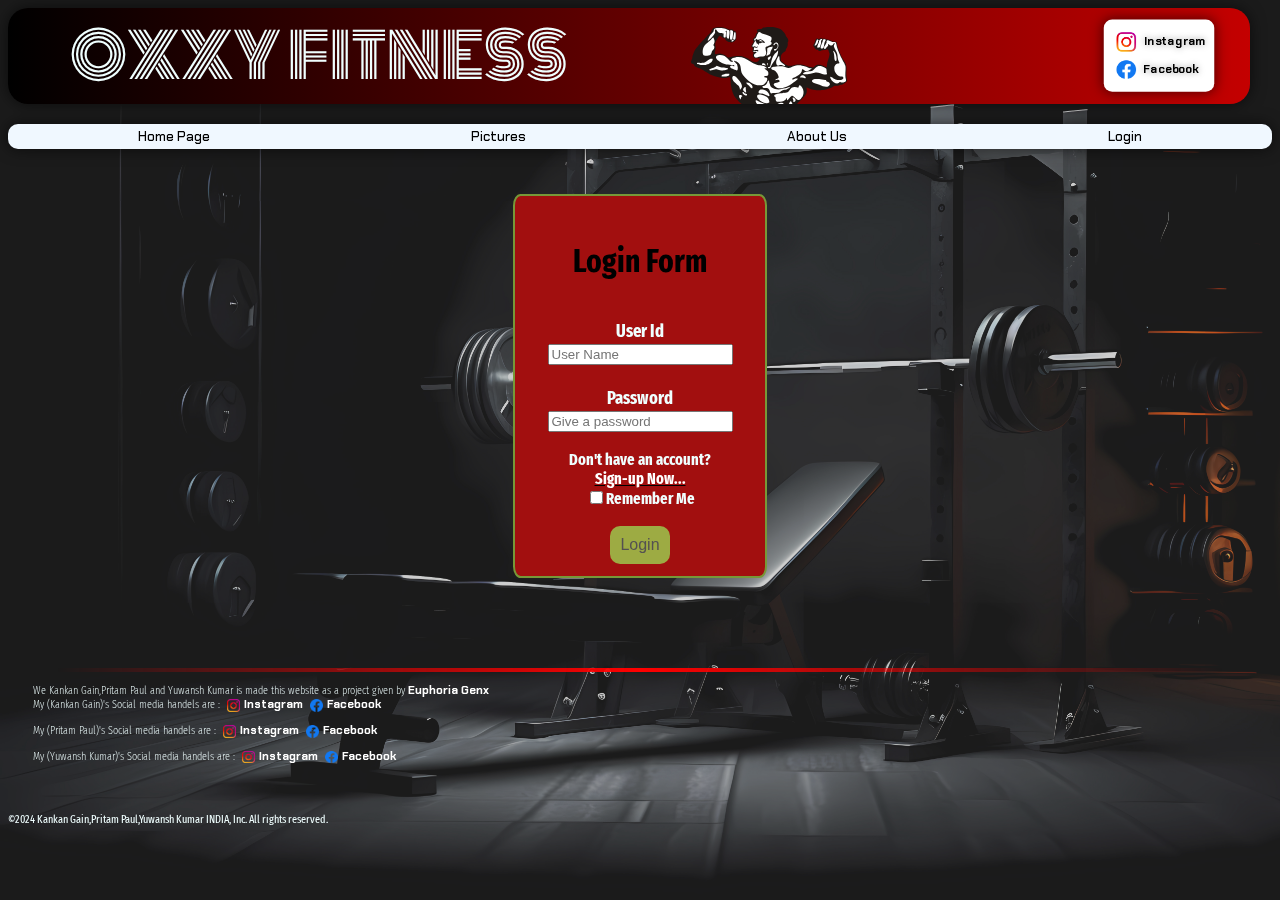
==== login.html @ afac1aee "Add files via upload" ====
<!DOCTYPE html>
<html lang="en">
<head>
  <meta charset="UTF-8" />
  <meta name="viewport" content="width=device-width, initial-scale=1.0" />
  <title>Login Form</title>
  <link rel="stylesheet" href="login_signup.css">
  <link rel="icon" href="Images/logo.png" type="image/x-icon">
  <link rel="stylesheet" href="https://fonts.googleapis.com/css2?family=Fira+Sans+Extra+Condensed:ital,wght@0,100;0,200;0,300;0,400;0,500;0,600;0,700;0,800;0,900;1,100;1,200;1,300;1,400;1,500;1,600;1,700;1,800;1,900&display=swap">
  <link rel="stylesheet" href="https://fonts.googleapis.com/css2?family=Chakra+Petch:ital,wght@0,300;0,400;0,500;0,600;0,700;1,300;1,400;1,500;1,600;1,700&display=swap">
  <link rel="stylesheet" href="https://fonts.googleapis.com/css2?family=Monoton&display=swap">
</head>
<body>
  <div class="header">
    <div class="text"><a href="index.html">OXXY FITNESS</a></div>
    <img src="Images/Gym-1.svg" alt="" class="main-img">
    <div class="logos">
        <div class="insta">
            <img src="Images/instalogo.png" alt="">
            <a href="https://youtu.be/dQw4w9WgXcQ" class="Instagram">Instagram</a><br>
        </div>
        <div class="facebook">
            <img src="Images/fblogo.png" alt="">
            <a href="https://youtu.be/dQw4w9WgXcQ" class="Facebook">Facebook</a><br>
        </div>    
    </div>
</div>

<div class="nav-bar">
  <a href="index.html" class="homepage">Home Page</a>
  <a href="pictures.html" class="pictures">Pictures</a>
  <a href="about-us.html" class="about_us">About Us</a>
  <a href="login.html" class="login">Login</a>
</div>

  <form>

      <div class=slide>
       <h1>Login Form</h1><br>

        <div class="label" >
          <b><label for="user id" title=" Give  user name"required>User Id</label></b>
          <input type="text" placeholder="User Name " required><br><br>
          <b><label for="pasword" title="Your password" required> Password</label></b>
          <input type="alphanumeric" placeholder="Give a password" required >
        </div><br>

        <b>Don't have an account?</b><br>
        <a href="signup.html" id="text">Sign-up Now... </a><br>

        <div id="align">
          <input type="checkbox">Remember Me
        </div><br><br>

      <button id="btn" type="submit" style="size: 20;">Login</button><br>

      </div>
  
</form>

<div class="about-us">
  <div class="line">
      <div class="border"></div>
  </div>
  <div class="about">
      <p>We Kankan Gain,Pritam Paul and Yuwansh Kumar is made this website as a project given by <a href="https://euphoriagenx.com">Euphoria Genx</a> <br>
          My (Kankan Gain)'s Social media handels are :
          <a href="https://www.instagram.com/kankan_gain/"><img src="Images/instalogo.png" alt="">Instagram</a>
          <a href="https://www.facebook.com/kankan.gain.0/" class="socials"><img src="Images/fblogo.png" alt="">Facebook</a>
      </p>

      <p> My (Pritam Paul)'s Social media handels are :
          <a href="https://www.instagram.com/paulpritam2004?igsh=MWwzZ2ozN2wyM2Qwag=="><img src="Images/instalogo.png" alt="">Instagram</a>
          <a href="https://www.facebook.com/profile.php?id=100071673220184&sfnsn=wiwspwa&mibextid=RUbZ1f" class="socials_2"><img src="Images/fblogo.png" alt="">Facebook</a>
      </p>
      <p> My (Yuwansh Kumar)'s Social media handels are :
          <a href="https://www.instagram.com/yuwansh_kr/"><img src="Images/instalogo.png" alt="">Instagram</a>
          <a href="https://www.facebook.com/yuwansh.kumar.12" class="socials_3"><img src="Images/fblogo.png" alt="">Facebook</a>
      </p>
  </div>
</div>

<div class="Copyright">©2024 Kankan Gain,Pritam Paul,Yuwansh Kumar INDIA, Inc. All rights reserved.</div>

</body>

</html>
---- login_signup.css ----
body {
    background-image: url(Images/background.jpg);
    background-attachment:fixed;
    background-size:cover;
    background-repeat: no-repeat;
    scroll-behavior: smooth;
}
body .main{
    height: 74vh;
}

body::before{
    content: '';
    position: fixed;
    top: 0;
    left: 0;
    height: 100vh;
    width: 100vw;
    background-color: rgba(91, 91, 91, 0.295);
    z-index: -1;
}
.header{
    background: rgb(0,0,0);
    background: linear-gradient(90deg, rgba(0,0,0,1) 0%, rgba(196,0,0,1) 100%);
    display: flex;
    justify-content: space-between;
    align-items: center;
    border-radius: 20px;
    box-shadow: 0 0 15px rgba(0, 0, 0, 0.6);
    height: auto;
    width: 97vw;
    position: relative;
    overflow: hidden;
}

.header .main-img{
    height: 18.5vw;
    vertical-align:top;
    position: absolute;
    top: 20%;
    left: 55%;

}

.header .text{
    color: azure;
    margin-left: 5%;
    font-family: "Monoton", sans-serif;
    font-style: normal;
    font-size: 4.8vw;
    vertical-align: middle;
}
.text a{
    text-decoration: none;
    color: azure;
}

.insta img,.facebook img{
    height: 2.5vh;
    vertical-align: middle;
    padding: 5px;
}

.logos{
    margin-right: 2vw;
    padding-left: 0.8vw;
    padding-right: 0.8vw;
    padding-top: 0.8vw;
    padding-bottom: 0.8vw;
    background-color: rgb(255, 255, 255);
    border-radius: 10px;
    box-shadow: 0 0 15px rgba(0, 0, 0, 0.6);
    transform: scale(0.85);
    vertical-align: middle;
    transition: ease-in-out 0.3s;
}

.logos:hover{
    transform: scale(1.12);
}
.Instagram:hover{
    color: rgba(196,0,0,1);
}
.Facebook:hover{
    color: rgba(196,0,0,1);
}
.insta a,.facebook a{
    text-decoration: none;
    text-shadow: 0 0 9px rgba(0, 0, 0, 0.4);
    font-weight: bold;
    font-size: 85%;
    color: rgb(0, 0, 0);
    font-family: "Chakra Petch", sans-serif;
    font-style: normal;
}

.nav-bar{
    display: flex;
    background-color: rgba(240, 248, 255, 1);
    flex-direction: row;
    justify-content: space-around;
    margin-top: 20px;
    box-shadow: 0 0 15px rgba(0, 0, 0, 0.6);
    border-radius: 10px;
}

.nav-bar a{
    text-decoration: none;
    font-size: 85%;
    font-family: "Chakra Petch", sans-serif;
    font-weight: 500;
    font-style: normal;
    color: black;
    transition: ease-in-out 0.2s;
    padding: 4px;
}

.homepage:hover{
    transform: scale(1.2);
    font-weight: 900;
    color: rgba(196,0,0,1);
}

.pictures:hover{
    transform: scale(1.2);
    font-weight: 900;
    color: rgba(196,0,0,1);
}

.about_us:hover{
    transform: scale(1.2);
    font-weight: 900;
    color: rgba(196,0,0,1);
}

.login:hover{
    transform: scale(1.2);
    font-weight: 900;
    color: rgba(196,0,0,1);
}

.contents .main-img{
    width: 20vw;
    margin: 20px;
}
b{
    text-align: center;
    font-size: vw;
    font-weight: bold;
    font-family: "Fira Sans Extra Condensed", sans-serif;
    color: azure;
}
.label{
    text-align: center;
    font-size: large;
    font-weight: bold;
    font-family: "Fira Sans Extra Condensed", sans-serif;
    color: azure;
}
h1{
    font-family: "Fira Sans Extra Condensed", sans-serif;
    box-shadow: black;
}
#align{
    text-align: left;
    display:inline-block;
    width: 50vwpx;
    text-align: center;
    font-size: vw;
    font-weight: bold;
    font-family: "Fira Sans Extra Condensed", sans-serif;
    color: azure;
}
#text{
    text-decoration-color: black;
    text-decoration-line: underline;
    color:rgb(255, 255, 255) ;
    font-weight: bold;
    font-size: medium;
    text-align: center;    
    font-family: "Fira Sans Extra Condensed", sans-serif;
}
#btn{
    background-color: rgb(157, 171, 67);
    color: rgb(84, 81, 81);
    border: rgb(36, 28, 28);
    padding:10px 10px;
    font-size:16px;
    border-radius:10px;
    text-align: center;
    cursor: pointer;
    width: 100;
}
.back{
    text-decoration: none;
    font-family: "Fira Sans Extra Condensed", sans-serif;
    font-weight: bold;
    color: black;
    cursor: pointer;
}
.slide{
   background-color: #a20f0f;
   border: 2px solid rgb(119, 152, 56);
   border-radius: 3%;
   height:330px;width: 200px;
   padding:25px 25px;
   text-align:center;
   cursor: pointer;
   margin:auto;
   margin-top: 5vh;
   display: block;  
   font-size: 16px;
    font-family: 'Times New Roman', Times, serif;
}


.line{
    display: flex;
    justify-content: center;
}

.border{
    width: 92%;
    border-radius: 50px; /* Set the width of your div */
    background: rgb(29,29,29);
    margin-top: 90px;
    background: linear-gradient(90deg, rgba(29,29,29,0) 0%, rgba(255,0,0,1) 50%, rgba(62,0,0,0) 100%); /* Just for visualization */
    padding: 2px;
}

.about-us p{
    color: azure;
    text-decoration: none;

}

.about img{
    height: 1vw;
    vertical-align: middle;
    padding-left: 4px;
    padding-right: 4px;
}

.about-us a{
    text-decoration: none;
    font-weight: bold;
    color: rgb(255, 255, 255);
    font-family: "Chakra Petch", sans-serif;
    font-style: normal;
}




.about p{
    font-family: "Fira Sans Extra Condensed", sans-serif;
    font-weight: 250;
    font-size: 70%;
    font-style: normal;
}

.about{
    margin-left: 2%;
}

.about-us{
    margin-bottom: 50px;
}

/* Copyright */
.Copyright{
    color: azure;
    font-family: "Fira Sans Extra Condensed", sans-serif;
    font-size: 70%;
}
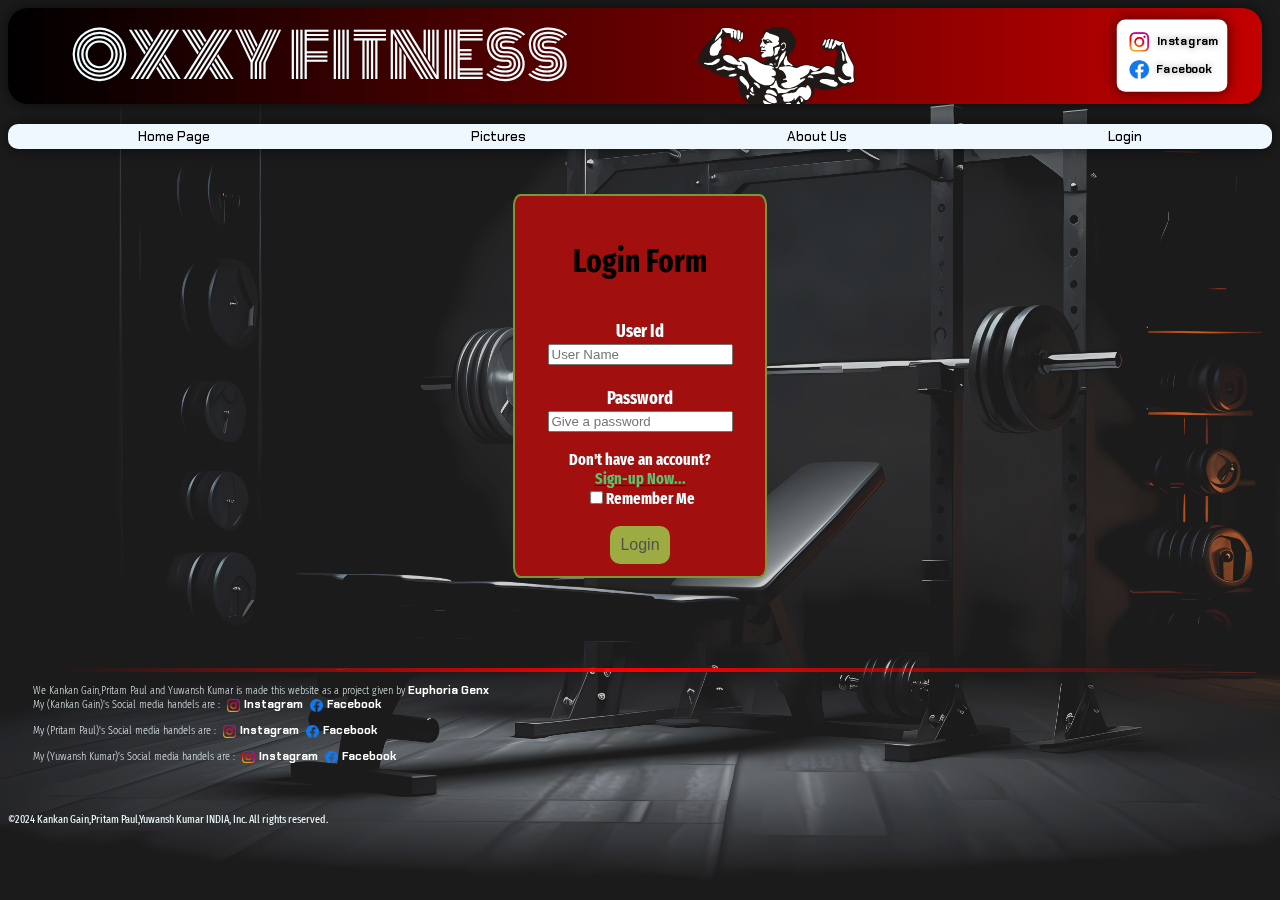
==== commit afac14ec: "Add files via upload" ====
--- a/login.html
+++ b/login.html
@@ -46,7 +46,7 @@
         </div><br>
 
         <b>Don't have an account?</b><br>
-        <a href="signup.html" id="text">Sign-up Now... </a><br>
+        <a href="signup.html" id="text" style="text-decoration-color: black; text-decoration-line: underline; color:rgb(93, 194, 111) ; font-weight: bold; font-size: medium; text-align: center; font-family: Fira Sans Extra Condensed, sans-serif;">Sign-up Now... </a><br>
 
         <div id="align">
           <input type="checkbox">Remember Me
--- a/login_signup.css
+++ b/login_signup.css
@@ -28,7 +28,7 @@
     border-radius: 20px;
     box-shadow: 0 0 15px rgba(0, 0, 0, 0.6);
     height: auto;
-    width: 97vw;
+    width: 98vw;
     position: relative;
     overflow: hidden;
 }
@@ -171,15 +171,7 @@
     font-family: "Fira Sans Extra Condensed", sans-serif;
     color: azure;
 }
-#text{
-    text-decoration-color: black;
-    text-decoration-line: underline;
-    color:rgb(255, 255, 255) ;
-    font-weight: bold;
-    font-size: medium;
-    text-align: center;    
-    font-family: "Fira Sans Extra Condensed", sans-serif;
-}
+
 #btn{
     background-color: rgb(157, 171, 67);
     color: rgb(84, 81, 81);
